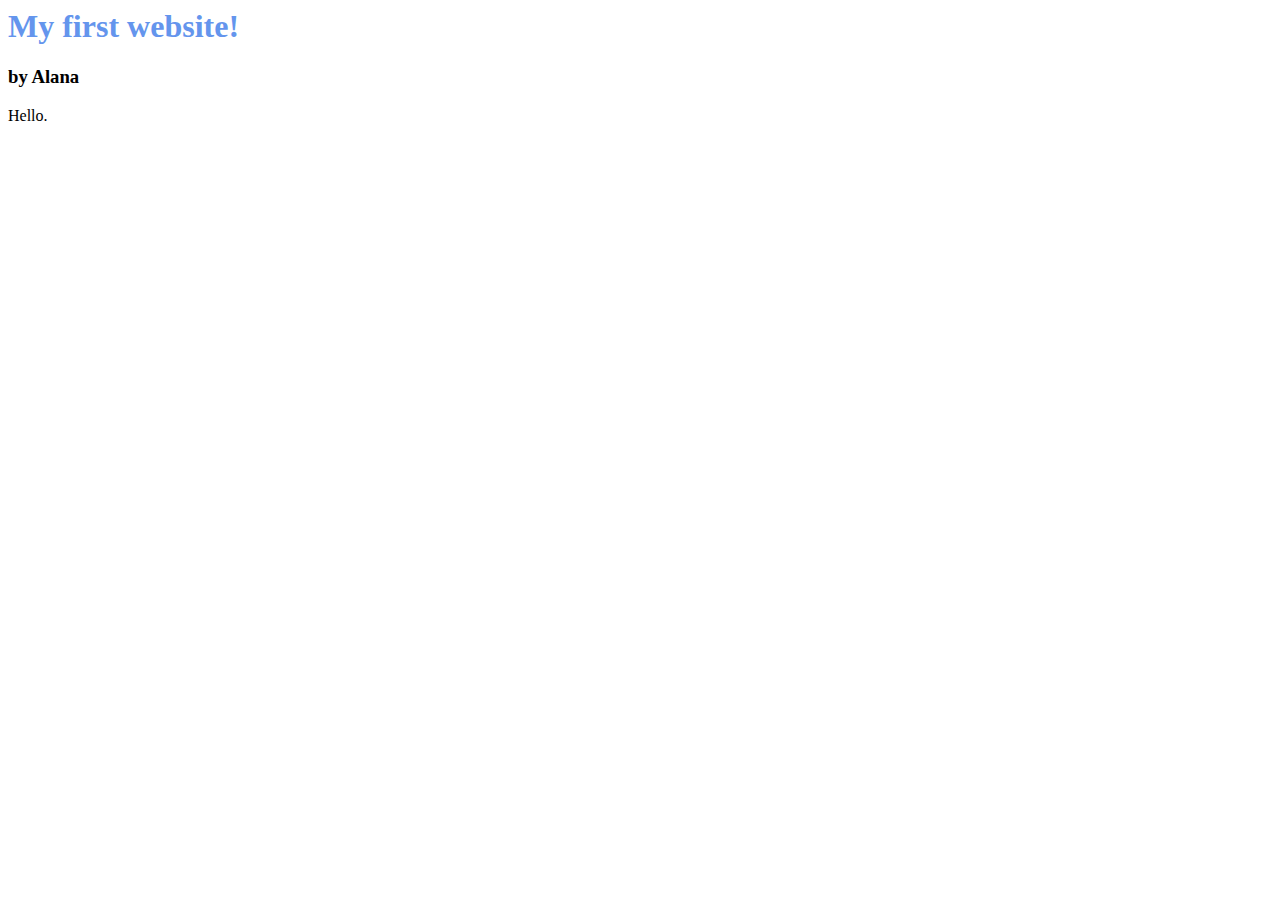
==== index.html @ ca6ced39 "Update index.html" ====
<html>
    <head>
        <link rel="stylesheet" href="style.css">
    </head>
<body>
    <h1 class = "blue-text">
     My first website! 
    </h1>
    <h3>
        by Alana
    </h3>
    <p class = "red=text">
        Hello.
    </p>
</body>
</html>
---- style.css ----
.blue-text{
color: cornflowerblue;
}
.red-text{
color: palevioletred;
}
#h1{
    font-family: 'Segoe UI', 'Segoe UI', Tahoma, Geneva, Verdana, sans-serif;
}
#p{
    font-family: 'Gill Sans', 'Gill Sans MT', 'Gill Sans', 'Gill Sans MT', Calibri, 'Trebuchet MS', sans-serif;
}
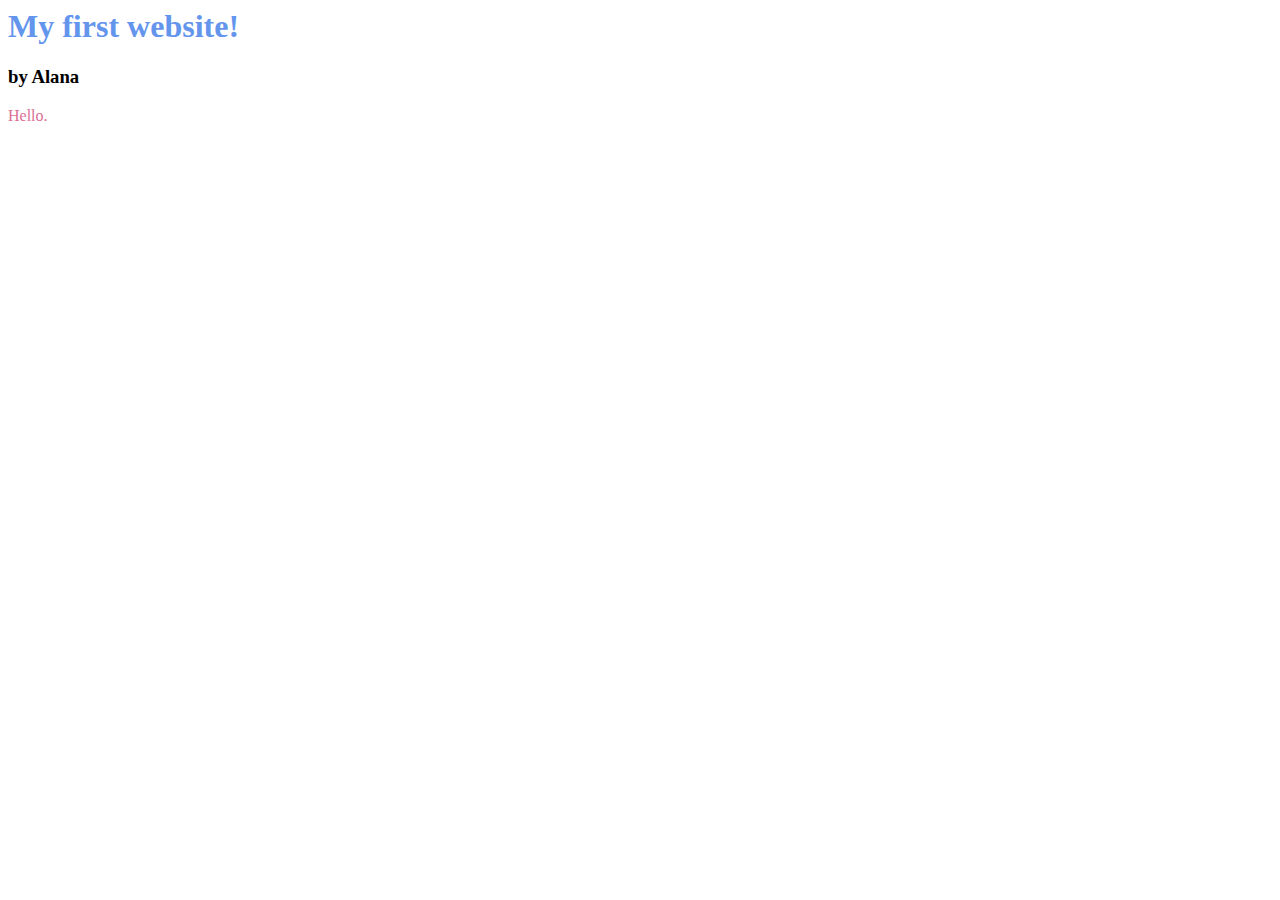
==== commit beeaa579: "Update index.html" ====
--- a/index.html
+++ b/index.html
@@ -9,7 +9,7 @@
     <h3>
         by Alana
     </h3>
-    <p class = "red=text">
+    <p class = "red-text">
         Hello.
     </p>
 </body>
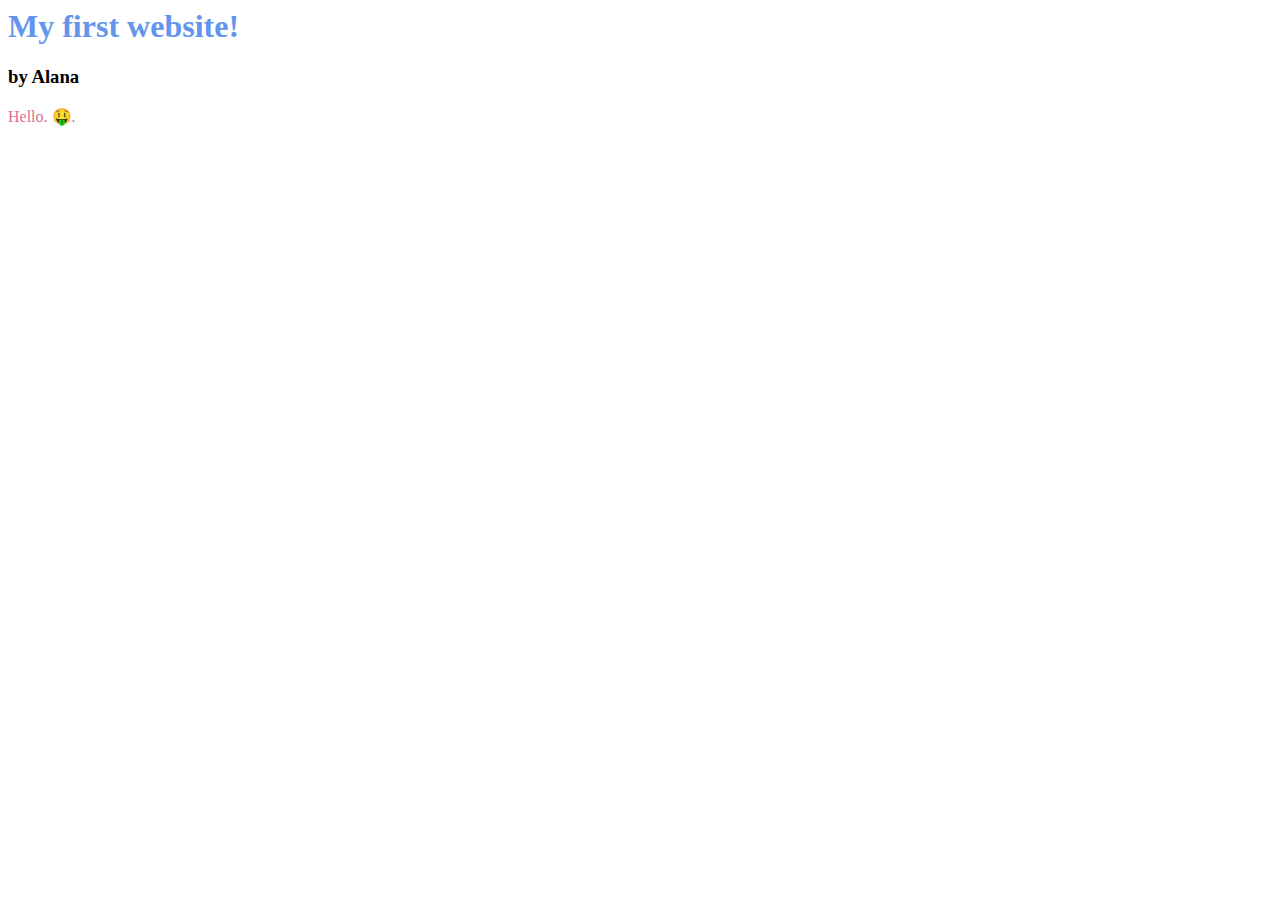
==== commit 7600d5a5: "Update index.html" ====
--- a/index.html
+++ b/index.html
@@ -10,7 +10,7 @@
         by Alana
     </h3>
     <p class = "red-text">
-        Hello.
+        Hello. 🤑.
     </p>
 </body>
 </html>
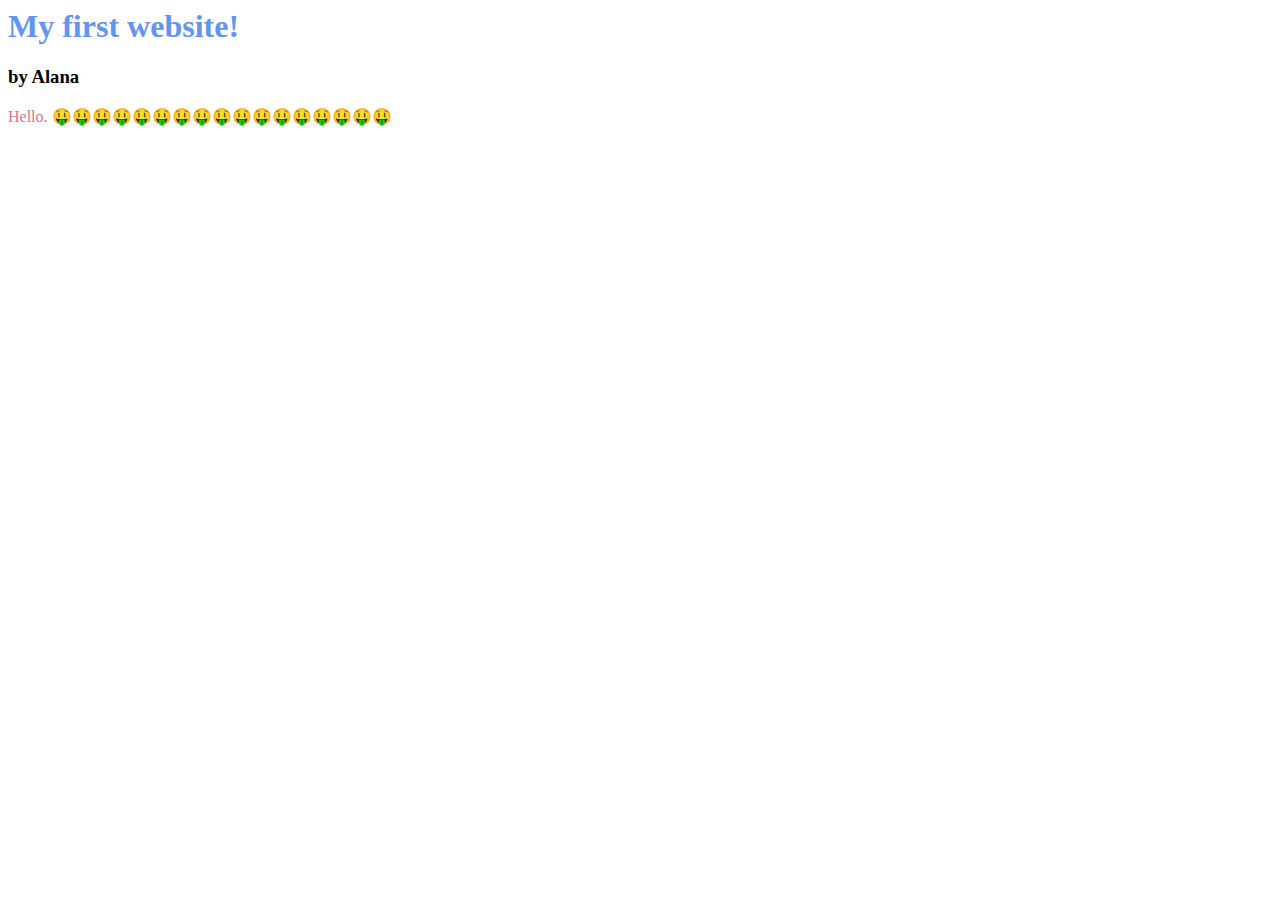
==== commit fb80312b: "Update index.html" ====
--- a/index.html
+++ b/index.html
@@ -10,7 +10,7 @@
         by Alana
     </h3>
     <p class = "red-text">
-        Hello. 🤑.
+        Hello. 🤑🤑🤑🤑🤑🤑🤑🤑🤑🤑🤑🤑🤑🤑🤑🤑🤑
     </p>
 </body>
 </html>
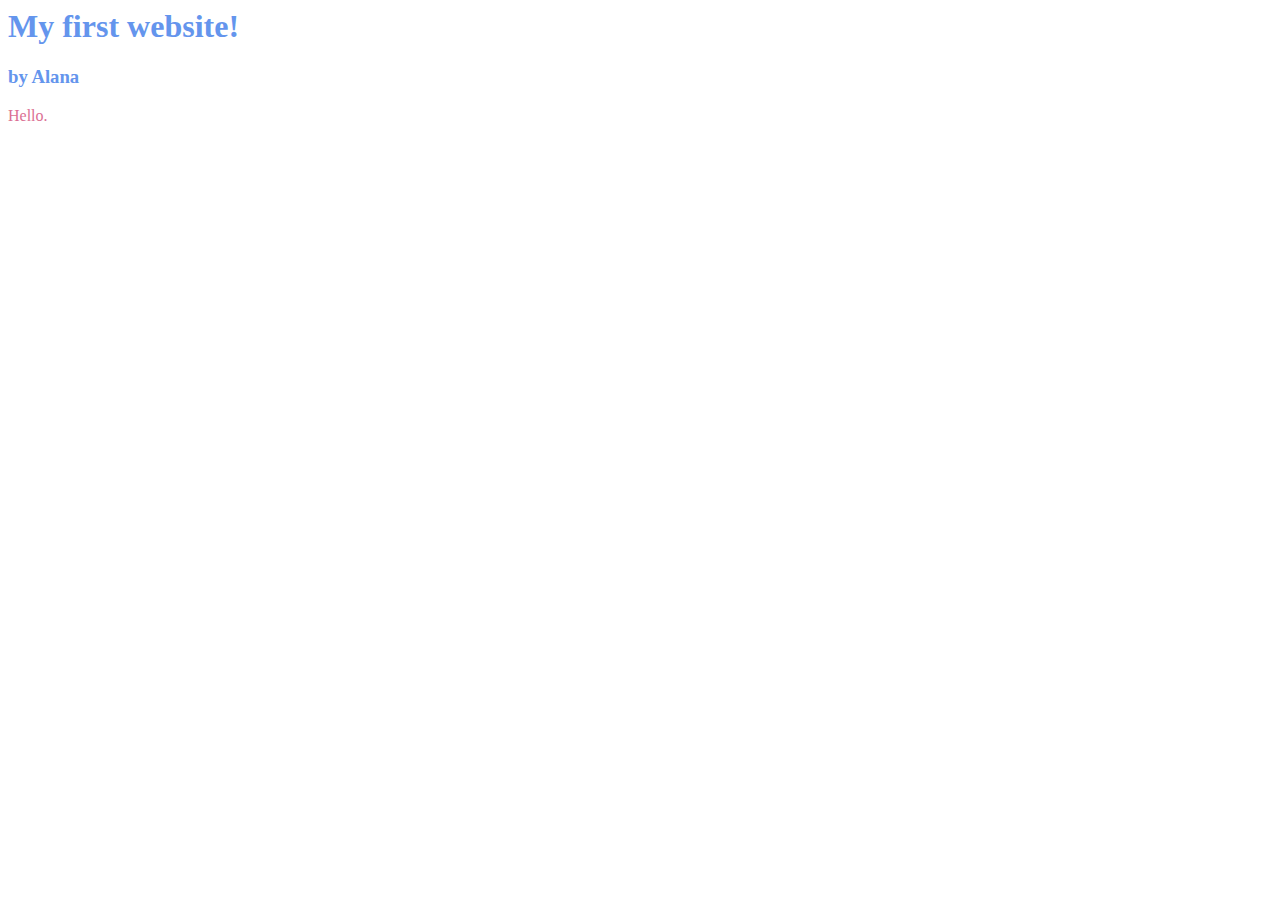
==== commit 8f3bfa6d: "Update index.html" ====
--- a/index.html
+++ b/index.html
@@ -6,11 +6,11 @@
     <h1 class = "blue-text">
      My first website! 
     </h1>
-    <h3>
+    <h3 class = "blue-text">
         by Alana
     </h3>
     <p class = "red-text">
-        Hello. 🤑🤑🤑🤑🤑🤑🤑🤑🤑🤑🤑🤑🤑🤑🤑🤑🤑
+        Hello. 
     </p>
 </body>
 </html>
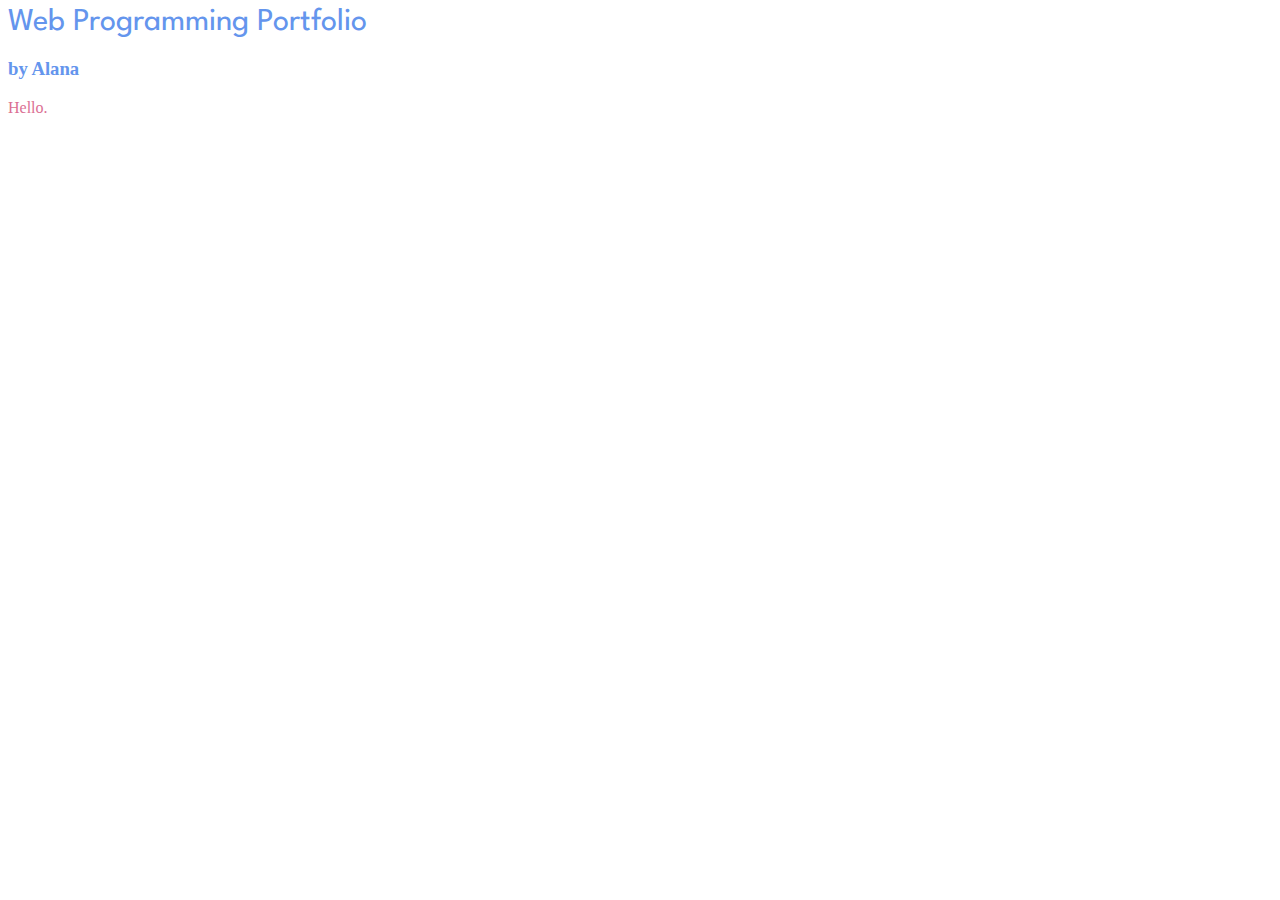
==== commit 8bd97256: "Update index.html" ====
--- a/index.html
+++ b/index.html
@@ -1,10 +1,13 @@
 <html>
     <head>
         <link rel="stylesheet" href="style.css">
+        <link rel="preconnect" href="https://fonts.googleapis.com">
+<link rel="preconnect" href="https://fonts.gstatic.com" crossorigin>
+<link href="https://fonts.googleapis.com/css2?family=League+Spartan:wght@100..900&display=swap" rel="stylesheet">
     </head>
 <body>
-    <h1 class = "blue-text">
-     My first website! 
+    <h1 class = "league-spartan- blue-text" >
+     Web Programming Portfolio 
     </h1>
     <h3 class = "blue-text">
         by Alana
--- a/style.css
+++ b/style.css
@@ -4,9 +4,11 @@
 .red-text{
 color: palevioletred;
 }
-#h1{
-    font-family: 'Segoe UI', 'Segoe UI', Tahoma, Geneva, Verdana, sans-serif;
-}
-#p{
-    font-family: 'Gill Sans', 'Gill Sans MT', 'Gill Sans', 'Gill Sans MT', Calibri, 'Trebuchet MS', sans-serif;
+
+
+.league-spartan- {
+  font-family: "League Spartan", sans-serif;
+  font-optical-sizing: auto;
+  font-weight: 400;
+  font-style: normal;
 }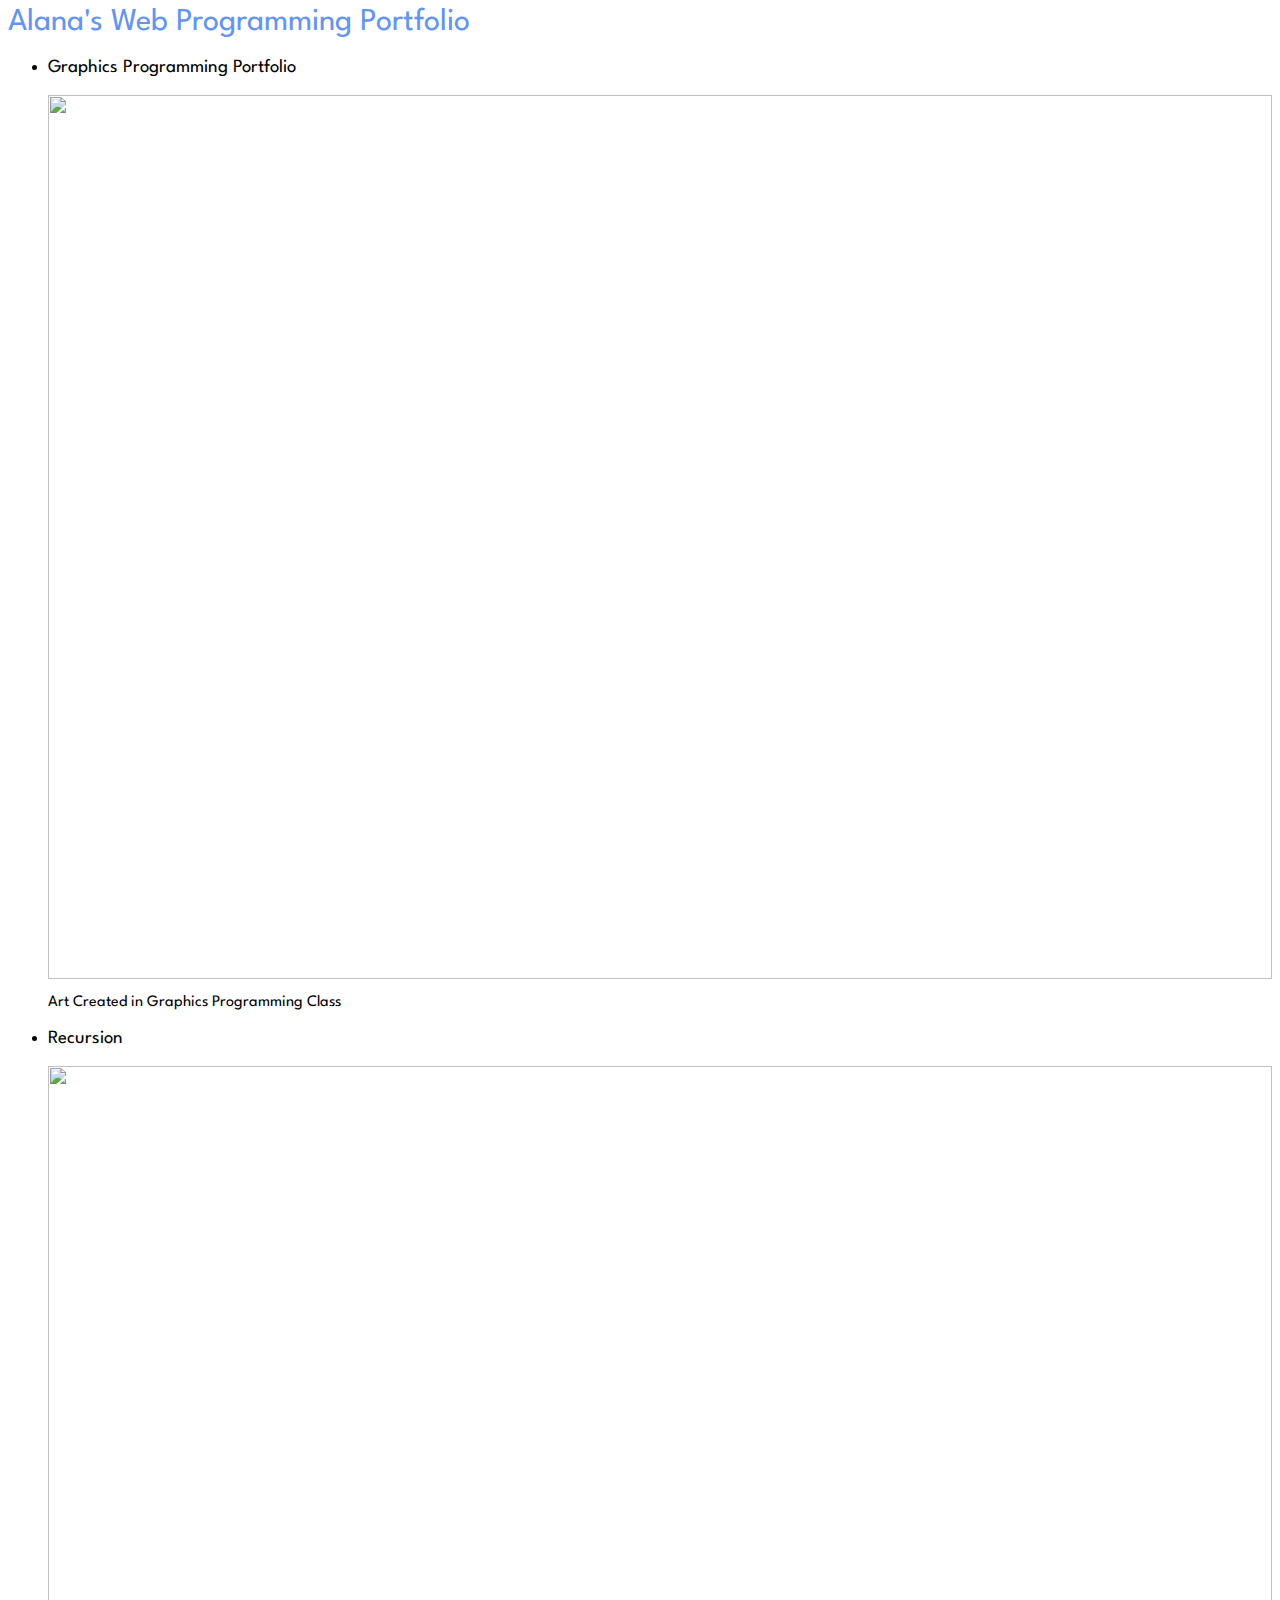
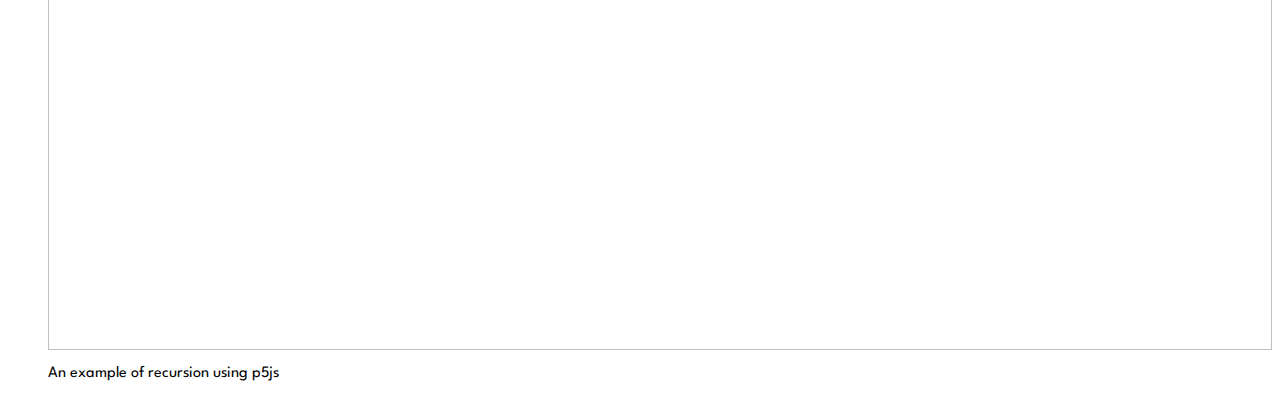
==== commit 3bdf204d: "recursion" ====
--- a/index.html
+++ b/index.html
@@ -6,14 +6,35 @@
 <link href="https://fonts.googleapis.com/css2?family=League+Spartan:wght@100..900&display=swap" rel="stylesheet">
     </head>
 <body>
+    <div class = "container">
     <h1 class = "league-spartan- blue-text" >
-     Web Programming Portfolio 
+     Alana's Web Programming Portfolio 
     </h1>
-    <h3 class = "blue-text">
-        by Alana
-    </h3>
-    <p class = "red-text">
-        Hello. 
-    </p>
-</body>
+    <ul class = "tiles-container">
+        
+        <li class = "tile-container">
+            <h3 h1 class = "league-spartan-">
+                Graphics Programming Portfolio
+            </h3>
+            <a href = "graphicsportfolio.html">
+            <img width = "100%" src = "img/square.png"/>
+        </a>
+            <p class = "league-spartan-">
+                Art Created in Graphics Programming Class
+            </p>
+        </li>
+
+        <li class = "tile-container">
+            <h3 h1 class = "league-spartan-">
+                Recursion
+            </h3>
+            <a href = "recursion.html">
+            <img width = "100%" src = "img/square.png"/>
+        </a>
+            <p class = "league-spartan-">
+                An example of recursion using p5js
+            </p>
+        </li>
+  </div>
+ </body>
 </html>
